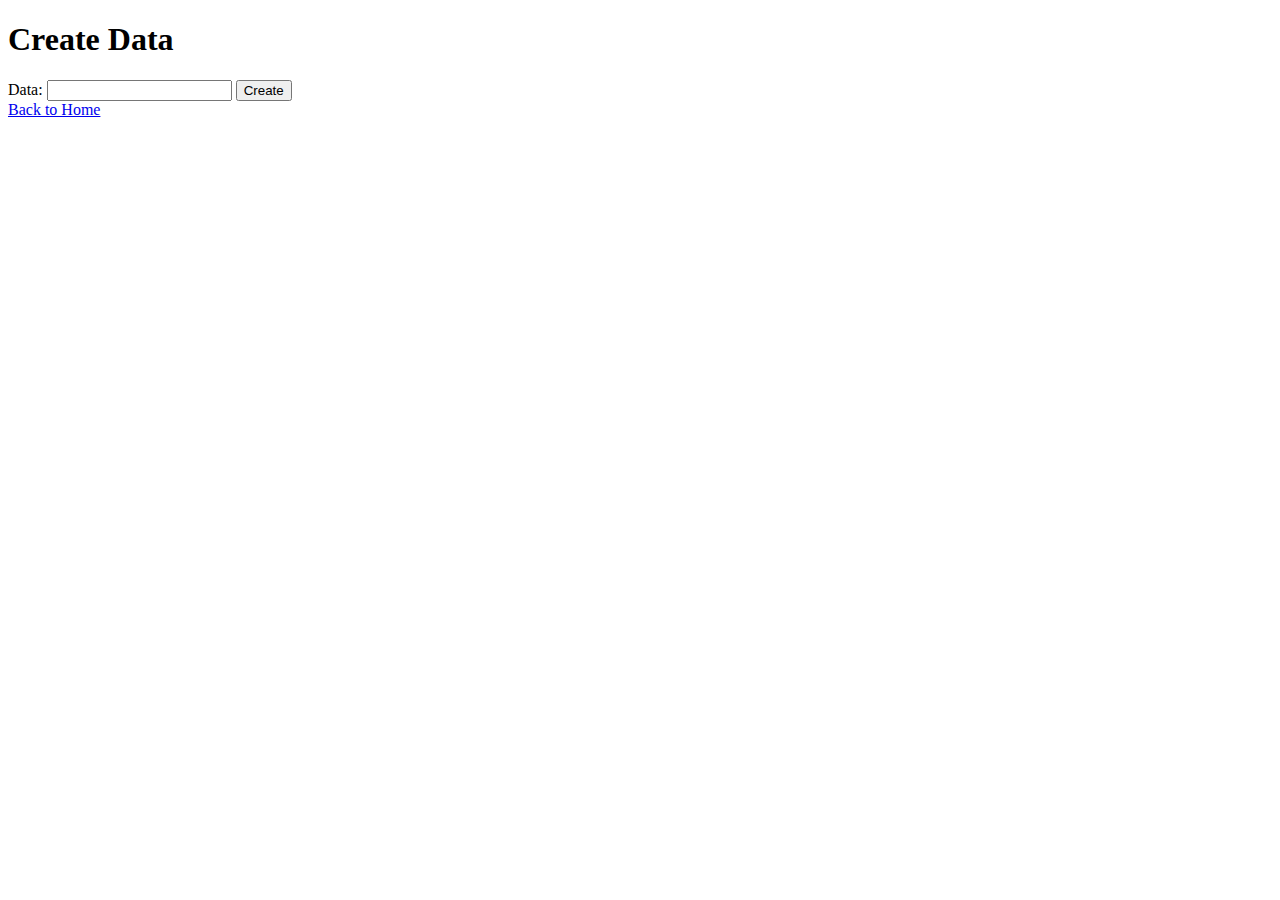
==== templates/create.html @ 9749e701 "First commit" ====
<!DOCTYPE html>
<html lang="en">
<head>
    <meta charset="UTF-8">
    <title>Create Data</title>
</head>
<body>
    <h1>Create Data</h1>
    <form action="/create" method="post">
        <label for="data">Data:</label>
        <input type="text" id="data" name="data">
        <button type="submit">Create</button>
    </form>
    <a href="/">Back to Home</a>
</body>
</html>
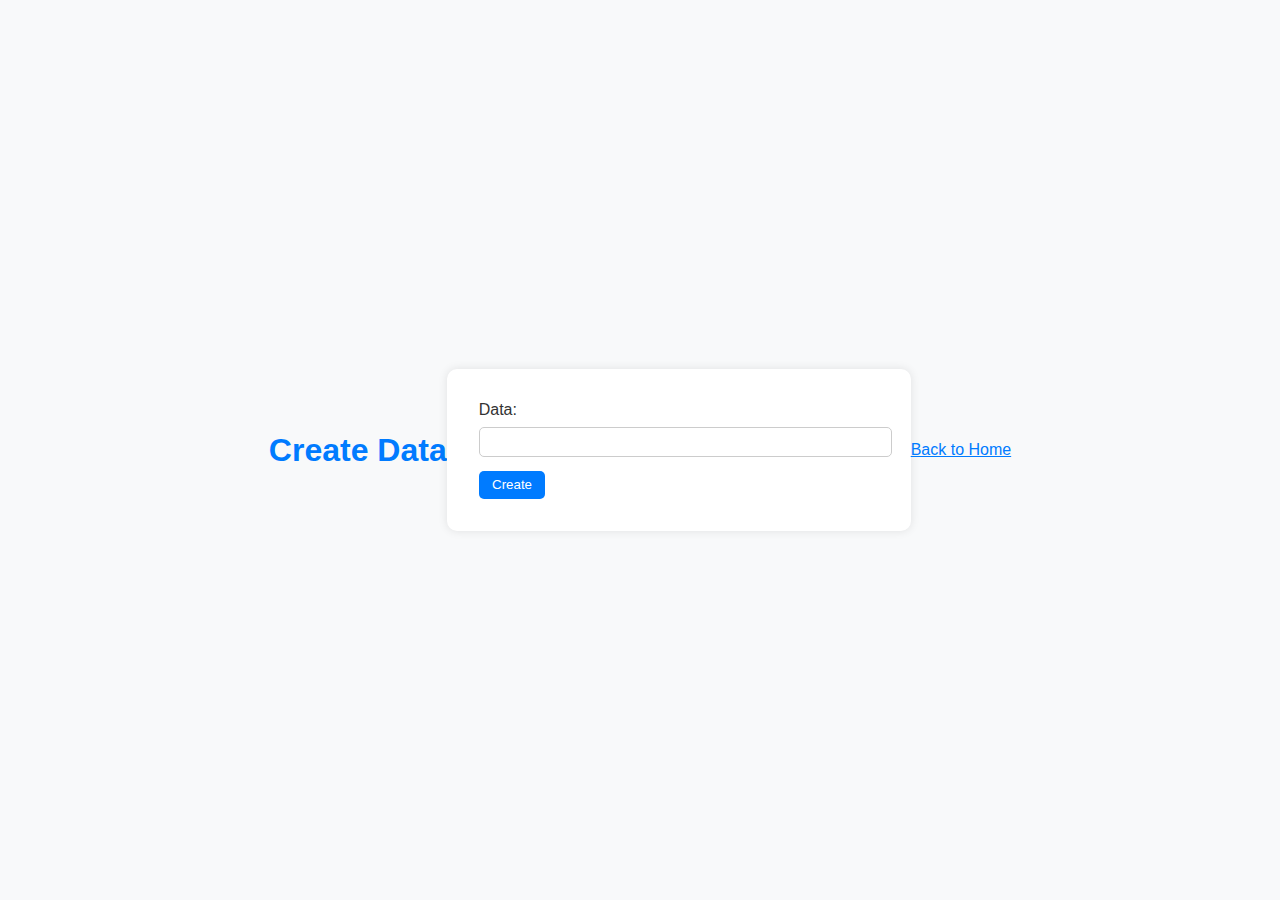
==== commit 597cddb2: "added css" ====
--- a/templates/create.html
+++ b/templates/create.html
@@ -3,6 +3,7 @@
 <head>
     <meta charset="UTF-8">
     <title>Create Data</title>
+    <link rel="stylesheet" href="/static/styles.css">
 </head>
 <body>
     <h1>Create Data</h1>
--- a/static/styles.css
+++ b/static/styles.css
@@ -0,0 +1,93 @@
+/* styles.css */
+
+body {
+    font-family: Arial, sans-serif;
+    background-color: #f8f9fa;
+    margin: 0;
+    padding: 0;
+    display: flex;
+    justify-content: center;
+    align-items: center;
+    height: 100vh;
+    color: #333;
+}
+
+h1 {
+    color: #007bff;
+}
+
+form {
+    background: white;
+    padding: 2em;
+    border-radius: 10px;
+    box-shadow: 0 0 10px rgba(0, 0, 0, 0.1);
+    max-width: 400px;
+    width: 100%;
+    margin: 1em 0;
+}
+
+label {
+    display: block;
+    margin-bottom: 0.5em;
+}
+
+input[type="text"], select {
+    width: calc(100% - 2px);
+    padding: 0.5em;
+    margin-bottom: 1em;
+    border: 1px solid #ccc;
+    border-radius: 5px;
+}
+
+button {
+    background-color: #007bff;
+    color: white;
+    padding: 0.5em 1em;
+    border: none;
+    border-radius: 5px;
+    cursor: pointer;
+}
+
+button:hover {
+    background-color: #0056b3;
+}
+
+nav ul {
+    list-style-type: none;
+    padding: 0;
+}
+
+nav ul li {
+    display: inline;
+    margin-right: 1em;
+}
+
+nav ul li a {
+    text-decoration: none;
+    color: #007bff;
+}
+
+nav ul li a:hover {
+    text-decoration: underline;
+}
+
+a {
+    color: #007bff;
+}
+
+a:hover {
+    text-decoration: underline;
+}
+
+#data-list {
+    list-style-type: none;
+    padding: 0;
+}
+
+#data-list li {
+    background: white;
+    padding: 1em;
+    border-radius: 5px;
+    margin-bottom: 0.5em;
+    box-shadow: 0 0 5px rgba(0, 0, 0, 0.1);
+}
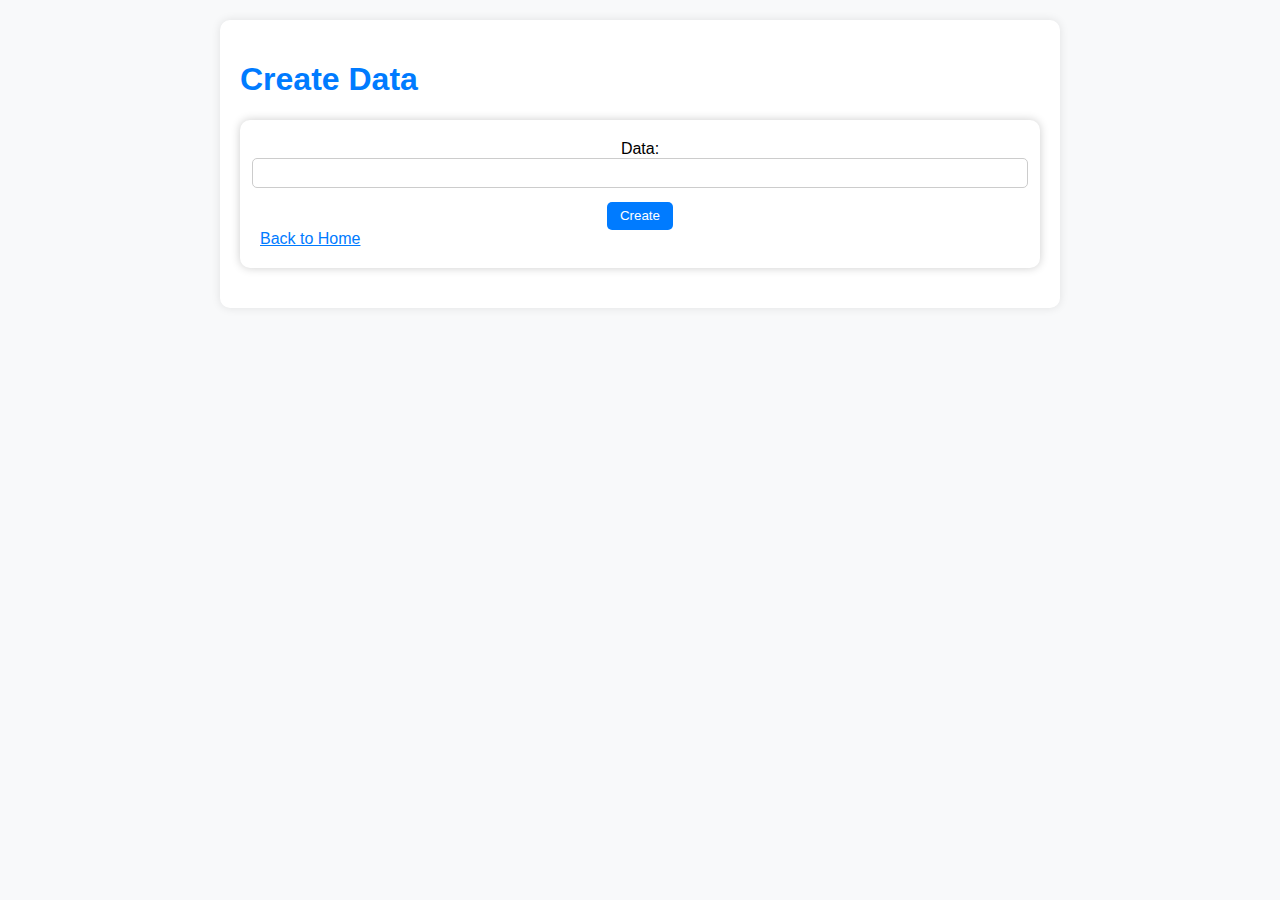
==== commit 68c21638: "center alignment" ====
--- a/templates/create.html
+++ b/templates/create.html
@@ -6,12 +6,16 @@
     <link rel="stylesheet" href="/static/styles.css">
 </head>
 <body>
-    <h1>Create Data</h1>
-    <form action="/create" method="post">
-        <label for="data">Data:</label>
-        <input type="text" id="data" name="data">
-        <button type="submit">Create</button>
-    </form>
-    <a href="/">Back to Home</a>
+    <div class="container">
+        <h1>Create Data</h1>
+        <div class="form-container">
+            <form action="/create" method="post" class="form">
+                <label for="data">Data:</label>
+                <input type="text" id="data" name="data">
+                <button type="submit">Create</button>
+            </form>
+            <a href="/">Back to Home</a>
+        </div>
+    </div>
 </body>
 </html>
--- a/static/styles.css
+++ b/static/styles.css
@@ -5,34 +5,42 @@
     background-color: #f8f9fa;
     margin: 0;
     padding: 0;
-    display: flex;
-    justify-content: center;
-    align-items: center;
-    height: 100vh;
-    color: #333;
+}
+
+.container {
+    max-width: 800px;
+    margin: 20px auto;
+    padding: 20px;
+    background-color: white;
+    border-radius: 10px;
+    box-shadow: 0 0 10px rgba(0, 0, 0, 0.1);
 }
 
 h1 {
     color: #007bff;
 }
 
-form {
+.form-container {
     background: white;
-    padding: 2em;
+    padding: 20px;
     border-radius: 10px;
-    box-shadow: 0 0 10px rgba(0, 0, 0, 0.1);
-    max-width: 400px;
-    width: 100%;
-    margin: 1em 0;
+    box-shadow: 0 0 10px rgba(0, 0, 0, 0.2);
+    margin-bottom: 20px;
 }
 
-label {
+.form {
+    display: flex;
+    flex-direction: column;
+    align-items: center;
+}
+
+.label {
     display: block;
     margin-bottom: 0.5em;
 }
 
 input[type="text"], select {
-    width: calc(100% - 2px);
+    width: 100%;
     padding: 0.5em;
     margin-bottom: 1em;
     border: 1px solid #ccc;
@@ -52,25 +60,6 @@
     background-color: #0056b3;
 }
 
-nav ul {
-    list-style-type: none;
-    padding: 0;
-}
-
-nav ul li {
-    display: inline;
-    margin-right: 1em;
-}
-
-nav ul li a {
-    text-decoration: none;
-    color: #007bff;
-}
-
-nav ul li a:hover {
-    text-decoration: underline;
-}
-
 a {
     color: #007bff;
 }
@@ -78,16 +67,3 @@
 a:hover {
     text-decoration: underline;
 }
-
-#data-list {
-    list-style-type: none;
-    padding: 0;
-}
-
-#data-list li {
-    background: white;
-    padding: 1em;
-    border-radius: 5px;
-    margin-bottom: 0.5em;
-    box-shadow: 0 0 5px rgba(0, 0, 0, 0.1);
-}
